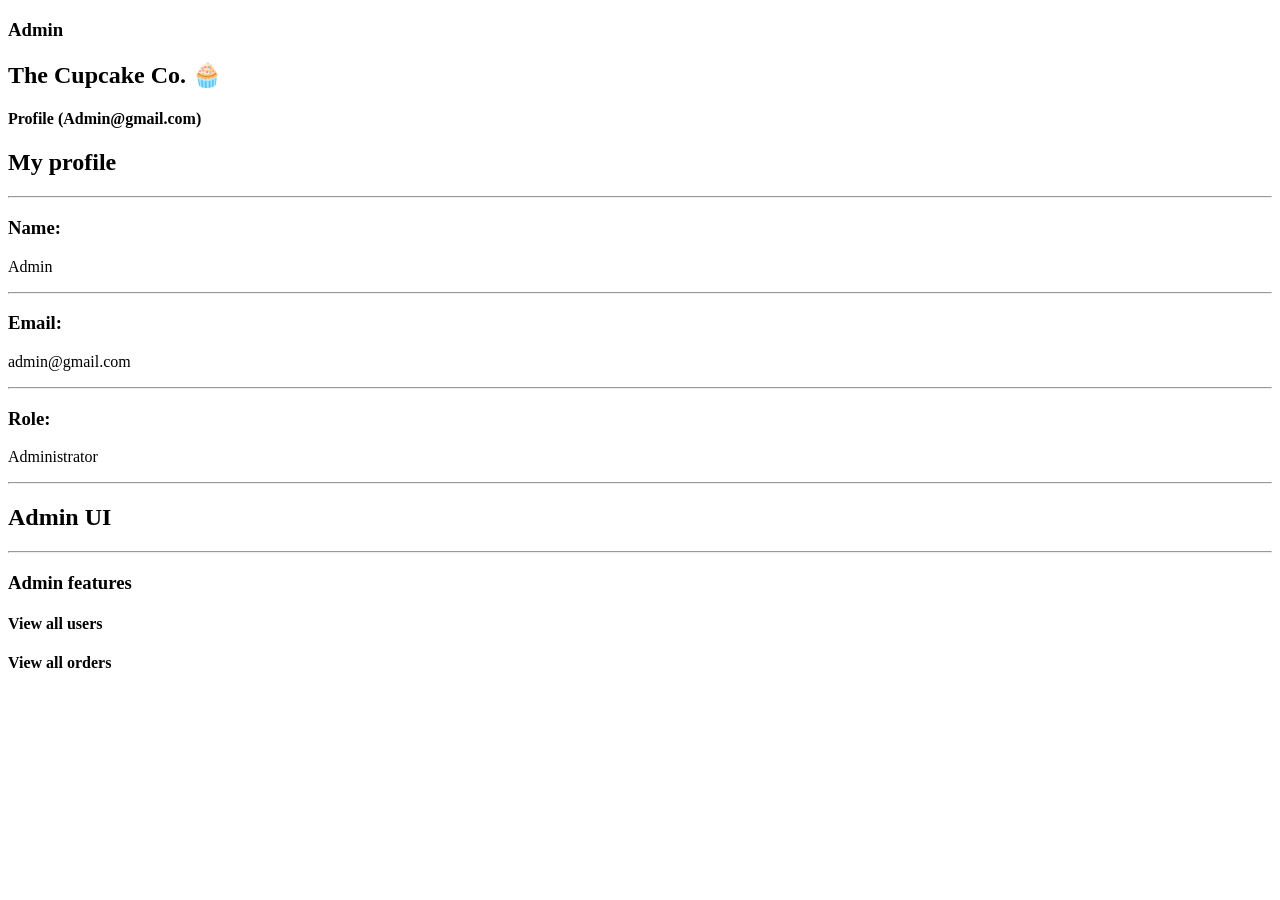
==== src/main/resources/templates/AdminUIProfile.html @ 09e6ea85 "small changes and setup of controller" ====
<!DOCTYPE html>
<html lang="en">
<head>
    <meta charset="UTF-8">
    <title>Admin Profile</title>

    <link rel="stylesheet" href="/css/AdminUIPorfil.css">

    <link rel="preconnect" href="https://fonts.googleapis.com">
    <link rel="preconnect" href="https://fonts.gstatic.com" crossorigin>
    <link href="https://fonts.googleapis.com/css2?family=Inter:wght@100..900&display=swap" rel="stylesheet">
</head>
<body>

<div class="pagewrapper">

    <div class="topbar">
        <div id="adminBox">
            <h3>Admin</h3>
        </div>

        <div id="companyName">
            <h2>The Cupcake Co. 🧁</h2>
        </div>

        <div id="adminProfile">
            <h4>Profile (Admin@gmail.com)</h4>
        </div>
    </div>

    <div class="contentwrapper">

        <div class="mainobjectbox">
            <h2 id="myProfileText">My profile</h2>

            <hr class="boxline">

            <div class="profileRow">
                <h3 class="profileLabel">Name:</h3>
                <p class="profileValue">Admin</p>
            </div>

            <hr class="boxline">

            <div class="profileRow">
                <h3 class="profileLabel">Email:</h3>
                <p class="profileValue">admin@gmail.com</p>
            </div>

            <hr class="boxline">

            <div class="profileRow">
                <h3 class="profileLabel">Role:</h3>
                <p class="profileValue">Administrator</p>
            </div>

            <hr class="boxline">
        </div>

        <div class="adminUIBar">
            <div id="adminTitle">
                <h2>Admin UI</h2>
            </div>

            <hr class="boxline">

            <div id="adminFeaturesText">
                <h3>Admin features</h3>
            </div>

            <div class="viewButton">
                <h4 id="viewAllUsers">View all users</h4>
            </div>

            <div class="viewOrdersButton">
                <h4 id="viewAllOrders">View all orders</h4>
            </div>
        </div>

    </div>

</div>

</body>
</html>
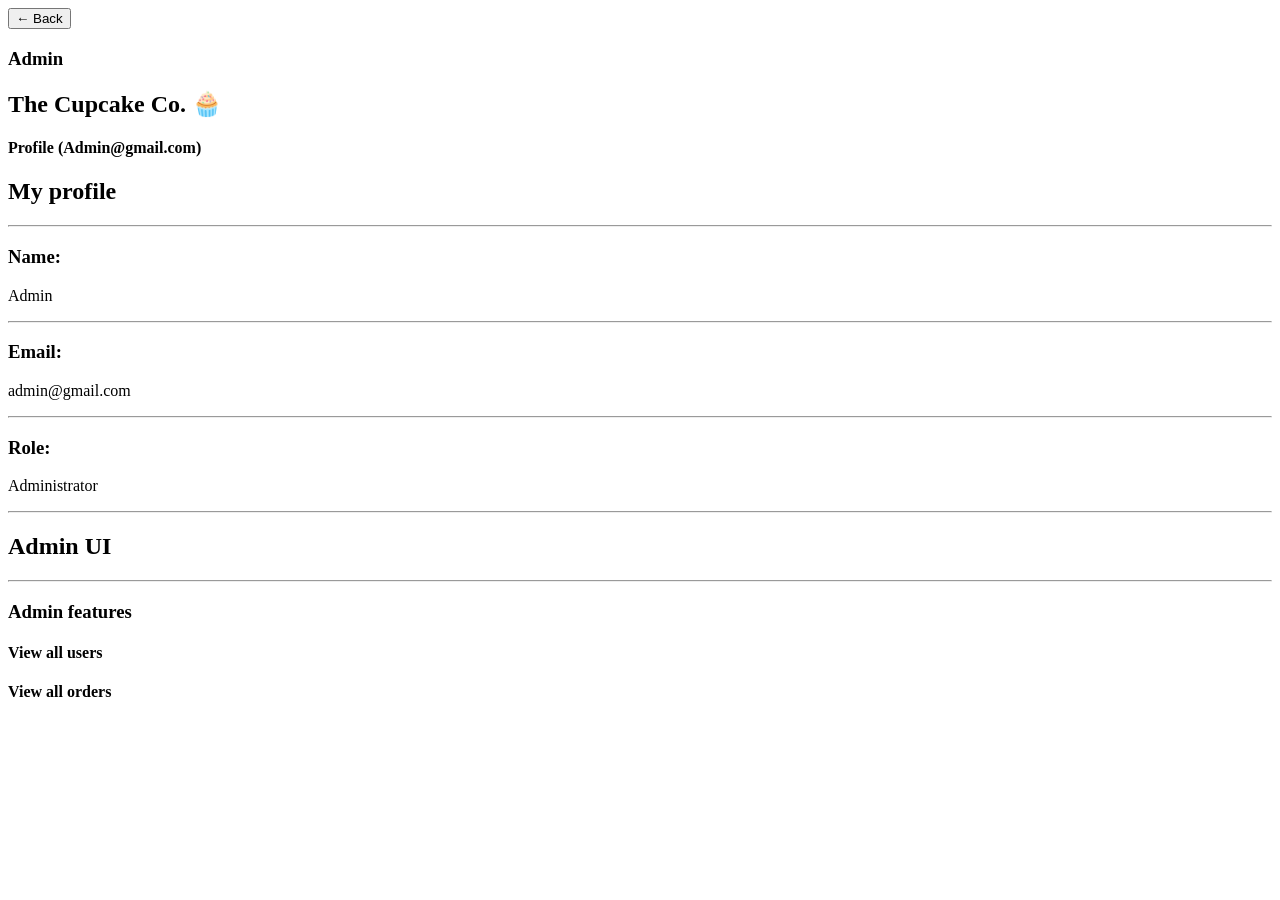
==== commit 58b47875: "fixed signin/signup pages and added a bug in basket where you could not remove order lines if there " ====
--- a/src/main/resources/templates/AdminUIProfile.html
+++ b/src/main/resources/templates/AdminUIProfile.html
@@ -9,12 +9,15 @@
     <link rel="preconnect" href="https://fonts.googleapis.com">
     <link rel="preconnect" href="https://fonts.gstatic.com" crossorigin>
     <link href="https://fonts.googleapis.com/css2?family=Inter:wght@100..900&display=swap" rel="stylesheet">
+    <script src="/js/features.js"></script>
+
 </head>
 <body>
 
 <div class="pagewrapper">
 
     <div class="topbar">
+        <button onclick="goBack()" class="backBtn">← Back</button>
         <div id="adminBox">
             <h3>Admin</h3>
         </div>
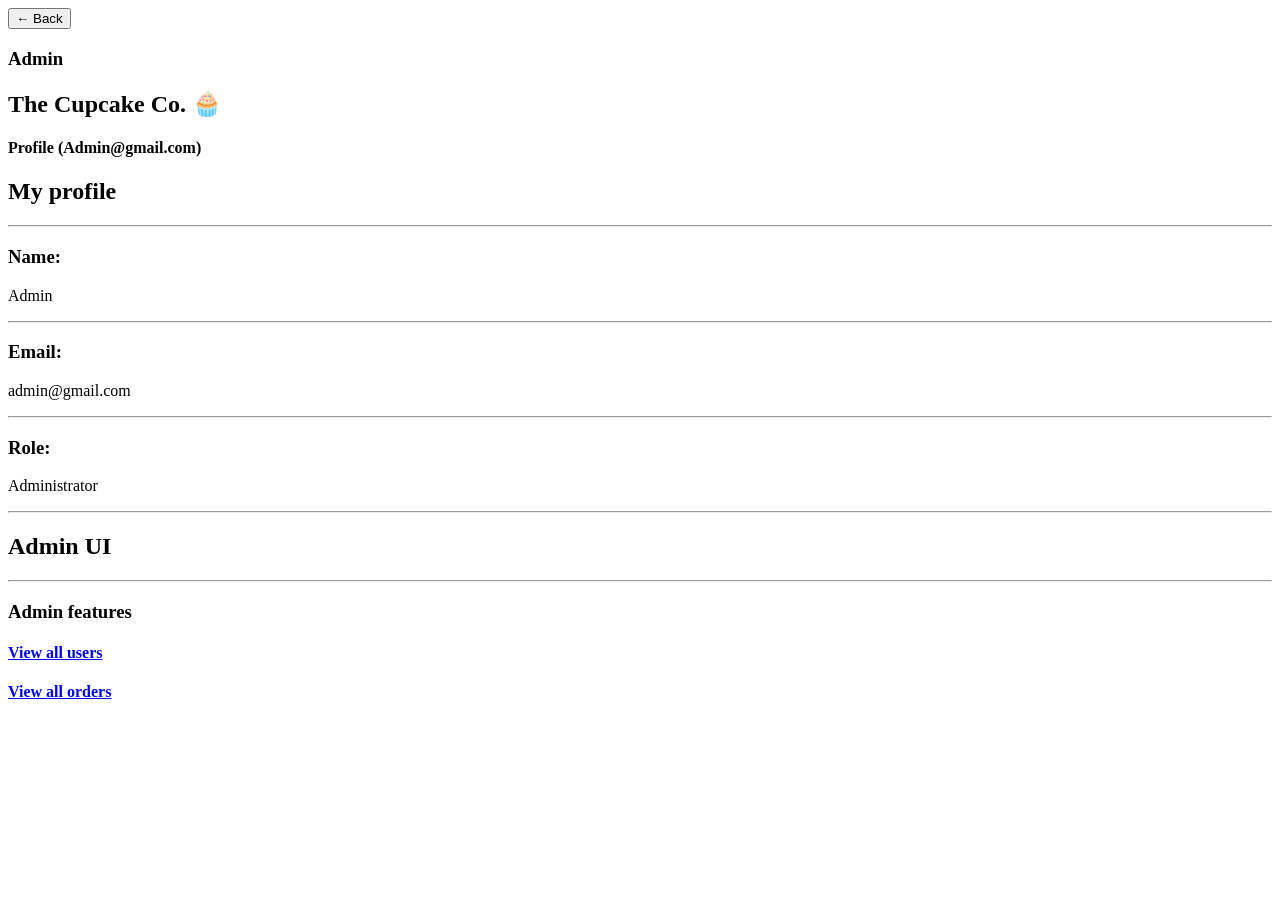
==== commit 583c76c0: "Added routes to admin ui and fixed view all orders" ====
--- a/src/main/resources/templates/AdminUIProfile.html
+++ b/src/main/resources/templates/AdminUIProfile.html
@@ -71,13 +71,17 @@
                 <h3>Admin features</h3>
             </div>
 
-            <div class="viewButton">
-                <h4 id="viewAllUsers">View all users</h4>
-            </div>
+            <a href="/view-all-users" class="adminLink">
+                <div class="viewButton">
+                    <h4 id="viewAllUsers">View all users</h4>
+                </div>
+            </a>
 
-            <div class="viewOrdersButton">
-                <h4 id="viewAllOrders">View all orders</h4>
-            </div>
+            <a href="/view-all-orders" class="adminLink">
+                <div class="viewOrdersButton">
+                    <h4 id="viewAllOrders">View all orders</h4>
+                </div>
+            </a>
         </div>
 
     </div>
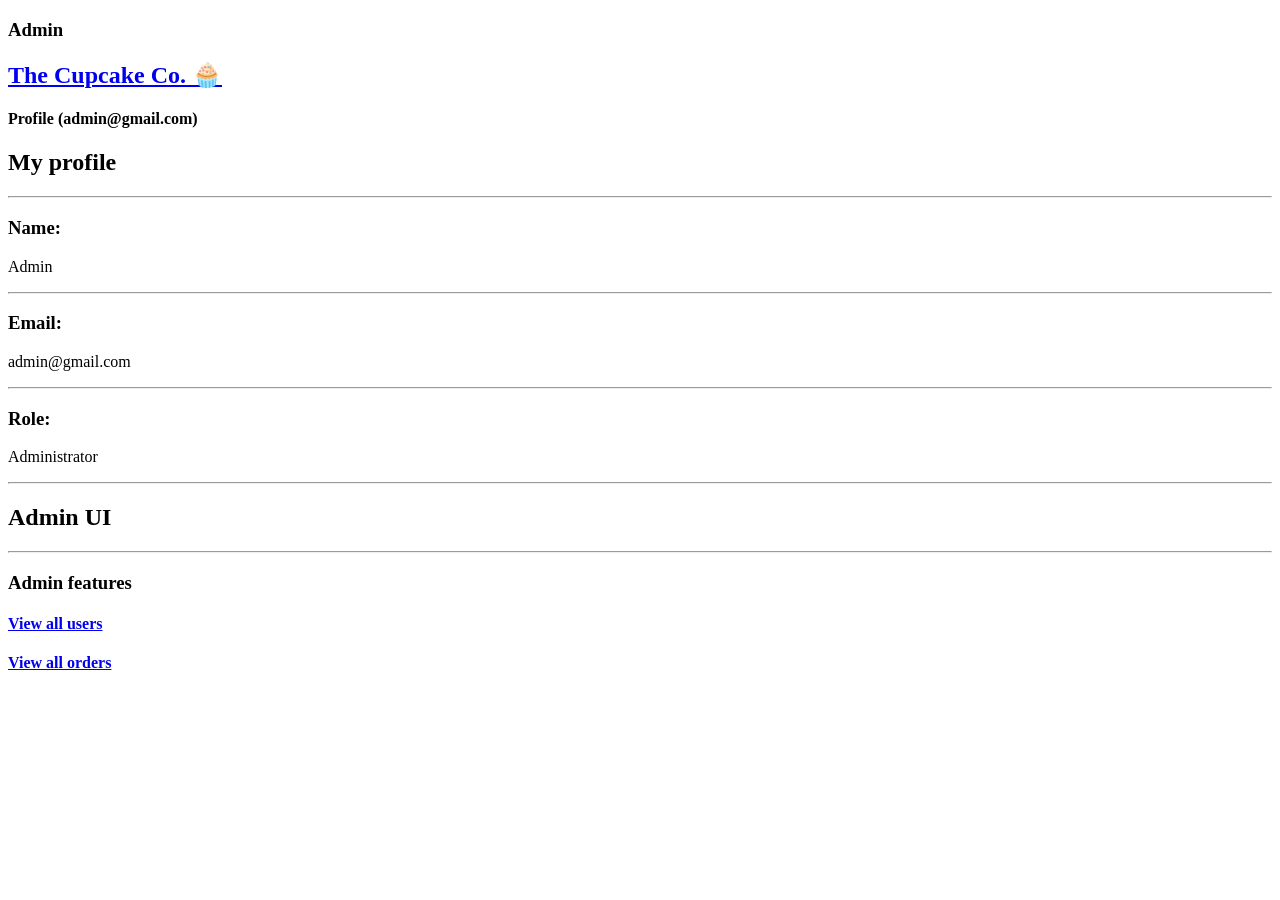
==== commit 48310bf4: "fixed adminUi profile and admin view all orders. Added the function for the delete button and remove" ====
--- a/src/main/resources/templates/AdminUIProfile.html
+++ b/src/main/resources/templates/AdminUIProfile.html
@@ -9,25 +9,26 @@
     <link rel="preconnect" href="https://fonts.googleapis.com">
     <link rel="preconnect" href="https://fonts.gstatic.com" crossorigin>
     <link href="https://fonts.googleapis.com/css2?family=Inter:wght@100..900&display=swap" rel="stylesheet">
-    <script src="/js/features.js"></script>
-
 </head>
 <body>
 
 <div class="pagewrapper">
 
     <div class="topbar">
-        <button onclick="goBack()" class="backBtn">← Back</button>
         <div id="adminBox">
             <h3>Admin</h3>
         </div>
 
         <div id="companyName">
-            <h2>The Cupcake Co. 🧁</h2>
+            <h2>
+                <a href="/menu" class="headerTitleLink">The Cupcake Co. 🧁</a>
+            </h2>
         </div>
 
         <div id="adminProfile">
-            <h4>Profile (Admin@gmail.com)</h4>
+            <h4 th:text="${currentUser != null ? 'Profile (' + currentUser.email + ')' : 'Profile'}">
+                Profile (admin@gmail.com)
+            </h4>
         </div>
     </div>
 
@@ -40,21 +41,30 @@
 
             <div class="profileRow">
                 <h3 class="profileLabel">Name:</h3>
-                <p class="profileValue">Admin</p>
+                <p class="profileValue"
+                   th:text="|${currentUser.firstName} ${currentUser.lastName}|">
+                    Admin
+                </p>
             </div>
 
             <hr class="boxline">
 
             <div class="profileRow">
                 <h3 class="profileLabel">Email:</h3>
-                <p class="profileValue">admin@gmail.com</p>
+                <p class="profileValue"
+                   th:text="${currentUser.email}">
+                    admin@gmail.com
+                </p>
             </div>
 
             <hr class="boxline">
 
             <div class="profileRow">
                 <h3 class="profileLabel">Role:</h3>
-                <p class="profileValue">Administrator</p>
+                <p class="profileValue"
+                   th:text="${currentUser.role}">
+                    Administrator
+                </p>
             </div>
 
             <hr class="boxline">
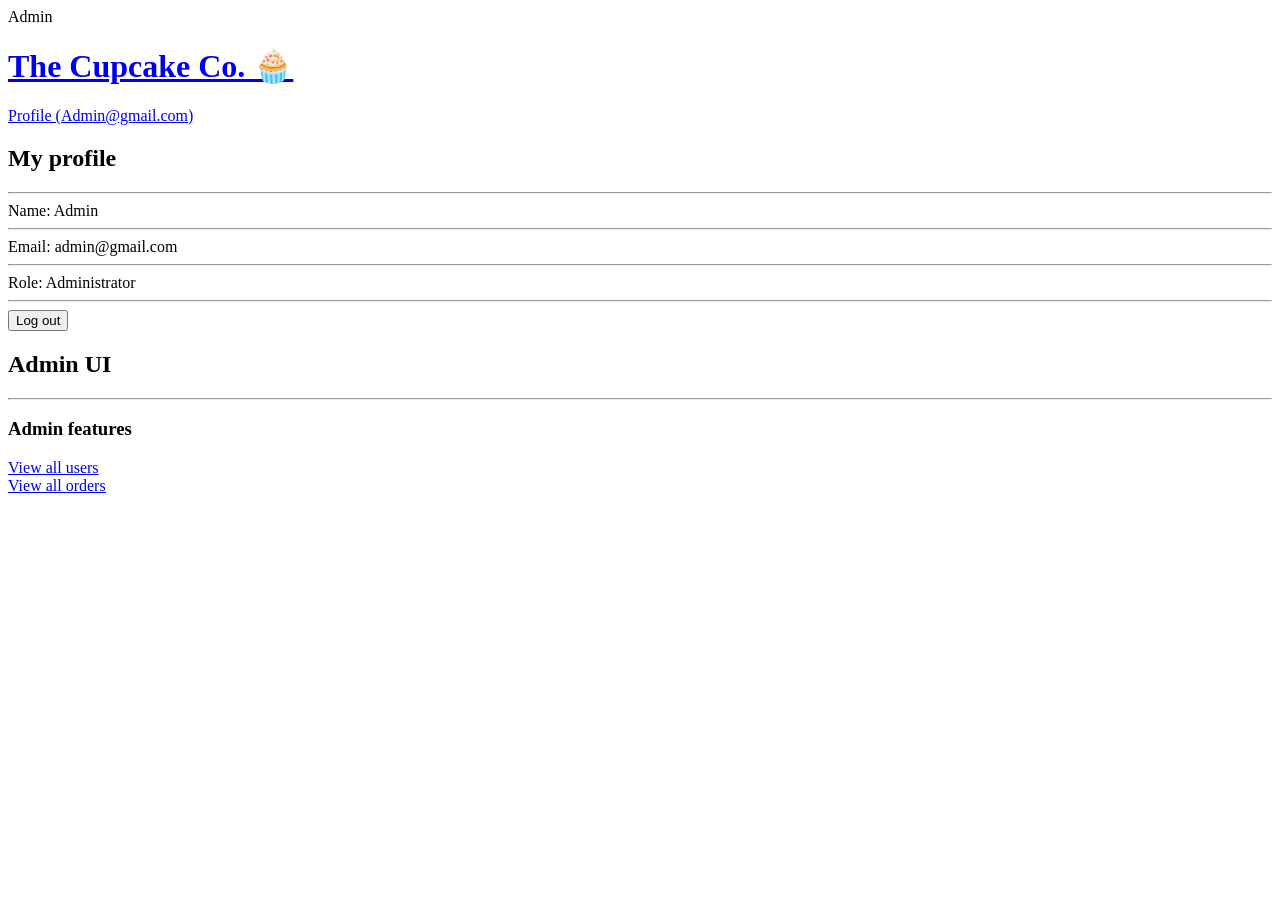
==== commit ba1ab0d3: "Changed some colors Added more to the admin UI profile page  Changed typo in AdminUIProfile CSS name" ====
--- a/src/main/resources/templates/AdminUIProfile.html
+++ b/src/main/resources/templates/AdminUIProfile.html
@@ -1,102 +1,94 @@
 <!DOCTYPE html>
-<html lang="en">
+<html lang="en" xmlns:th="http://www.thymeleaf.org">
 <head>
     <meta charset="UTF-8">
     <title>Admin Profile</title>
-
-    <link rel="stylesheet" href="/css/AdminUIPorfil.css">
-
+    <link rel="stylesheet" href="/css/AdminUIProfile.css">
+    <link rel="icon" type="image/x-icon" href="/images/favicon.png">
     <link rel="preconnect" href="https://fonts.googleapis.com">
     <link rel="preconnect" href="https://fonts.gstatic.com" crossorigin>
-    <link href="https://fonts.googleapis.com/css2?family=Inter:wght@100..900&display=swap" rel="stylesheet">
+    <link href="https://fonts.googleapis.com/css2?family=Inter:ital,opsz,wght@0,14..32,100..900;1,14..32,100..900&display=swap" rel="stylesheet">
 </head>
 <body>
 
 <div class="pagewrapper">
+    <div class="topbar">
+        <div class="adminBadge">Admin</div>
 
-    <div class="topbar">
-        <div id="adminBox">
-            <h3>Admin</h3>
-        </div>
+        <h1>
+            <a href="/menu" class="headerTitleLink">The Cupcake Co. 🧁</a>
+        </h1>
 
-        <div id="companyName">
-            <h2>
-                <a href="/menu" class="headerTitleLink">The Cupcake Co. 🧁</a>
-            </h2>
-        </div>
-
-        <div id="adminProfile">
-            <h4 th:text="${currentUser != null ? 'Profile (' + currentUser.email + ')' : 'Profile'}">
-                Profile (admin@gmail.com)
-            </h4>
+        <div class="profilePreview">
+            <a href="/admin-profile"
+               th:text="${currentUser != null ? 'Profile (' + currentUser.email + ')' : 'Profile'}">
+                Profile (Admin@gmail.com)
+            </a>
         </div>
     </div>
 
     <div class="contentwrapper">
-
         <div class="mainobjectbox">
             <h2 id="myProfileText">My profile</h2>
 
             <hr class="boxline">
 
-            <div class="profileRow">
-                <h3 class="profileLabel">Name:</h3>
-                <p class="profileValue"
-                   th:text="|${currentUser.firstName} ${currentUser.lastName}|">
+            <div class="infoRow">
+                <span class="profileInfoText">Name:</span>
+                <span class="profileInfoValueText"
+                      th:text="${currentUser.firstName + ' ' + currentUser.lastName}">
                     Admin
-                </p>
+                </span>
             </div>
 
             <hr class="boxline">
 
-            <div class="profileRow">
-                <h3 class="profileLabel">Email:</h3>
-                <p class="profileValue"
-                   th:text="${currentUser.email}">
+            <div class="infoRow">
+                <span class="profileInfoText">Email:</span>
+                <span class="profileInfoValueText"
+                      th:text="${currentUser.email}">
                     admin@gmail.com
-                </p>
+                </span>
             </div>
 
             <hr class="boxline">
 
-            <div class="profileRow">
-                <h3 class="profileLabel">Role:</h3>
-                <p class="profileValue"
-                   th:text="${currentUser.role}">
+            <div class="infoRow">
+                <span class="profileInfoText">Role:</span>
+                <span class="profileInfoValueText"
+                      th:text="${currentUser.role}">
                     Administrator
-                </p>
-            </div>
-
-            <hr class="boxline">
-        </div>
-
-        <div class="adminUIBar">
-            <div id="adminTitle">
-                <h2>Admin UI</h2>
+                </span>
             </div>
 
             <hr class="boxline">
 
-            <div id="adminFeaturesText">
-                <h3>Admin features</h3>
+            <div class="profileActions">
+                <button type="button" class="actionButton logoutButton" onclick="window.location.href='/logout'">
+                    Log out
+                </button>
             </div>
-
-            <a href="/view-all-users" class="adminLink">
-                <div class="viewButton">
-                    <h4 id="viewAllUsers">View all users</h4>
-                </div>
-            </a>
-
-            <a href="/view-all-orders" class="adminLink">
-                <div class="viewOrdersButton">
-                    <h4 id="viewAllOrders">View all orders</h4>
-                </div>
-            </a>
         </div>
 
+        <div class="adminUIBar">
+            <h2 class="panelTitle">Admin UI</h2>
+
+            <hr class="boxline">
+
+            <h3 class="adminFeaturesText">Admin features</h3>
+
+            <div class="adminFeatureList">
+                <a href="/view-all-users" class="adminLink">
+                    <div class="adminActionButton">View all users</div>
+                </a>
+
+                <a href="/view-all-orders" class="adminLink">
+                    <div class="adminActionButton">View all orders</div>
+                </a>
+            </div>
+        </div>
     </div>
-
 </div>
 
 </body>
-</html>+</html>
